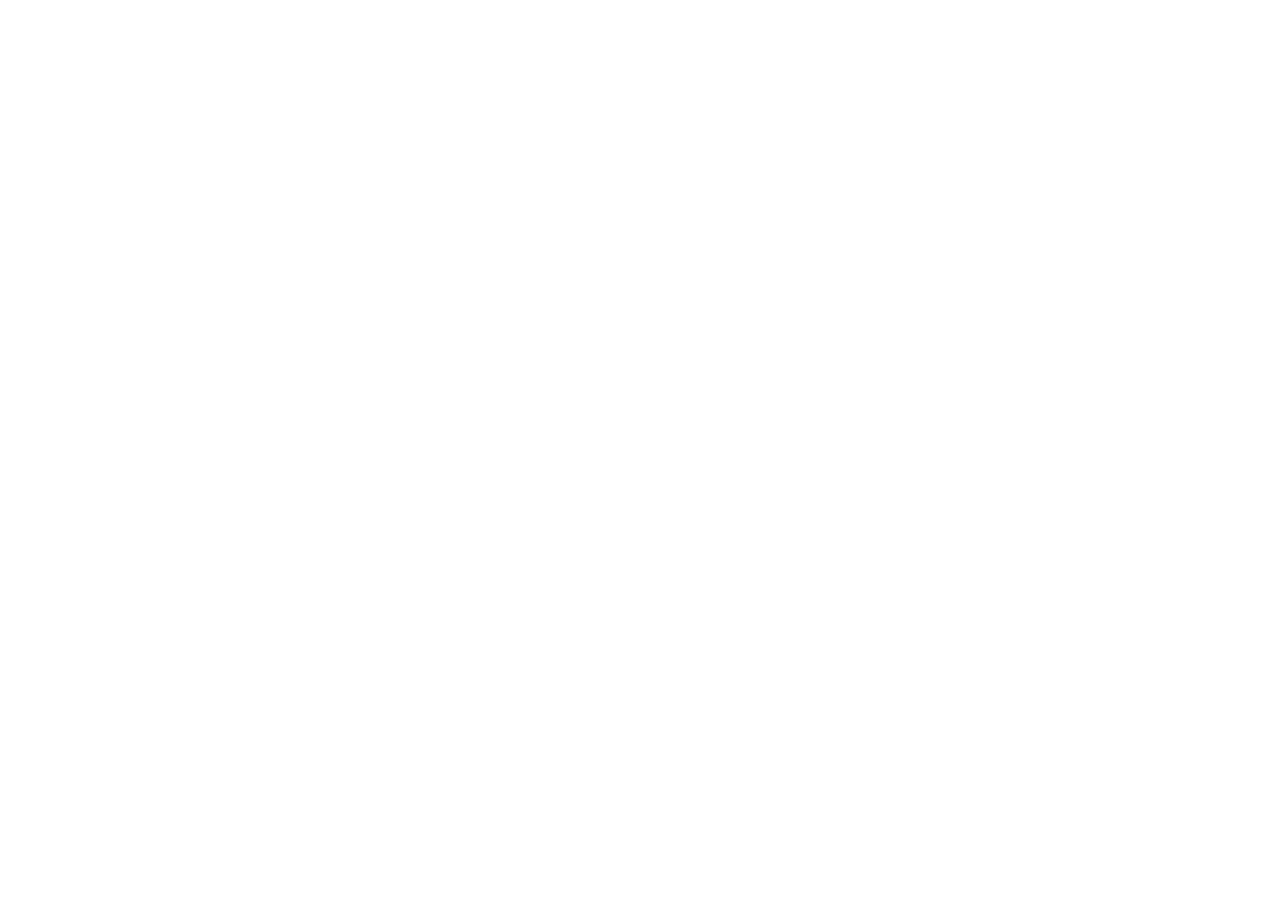
==== home.html @ 4c0e9969 "html head tag 첫번째시도" ====
<!DOCTYPE html>
<html lang="kr">
    <head>
        <title>My first website.</title>
        <!-- 글자 깨짐 방지(용도 더 알아봐야함)-->
        <meta charset="utf-8" />
        <!--웹사이트에 대한 설명-->
        <meta content="Hello everyone :)" name="description">
        <!--웹사이트의 아이콘(?)-->
        <link rel="shortcu icon" href="https://cdn-icons-png.flaticon.com/512/742/742751.png">
        <!--웹사이트가 공유되었을 때 보이는 이미지-->
        <meta property="og:image" content="https://cdn-icons-png.flaticon.com/512/3225/3225377.png">
    </head>
</html>
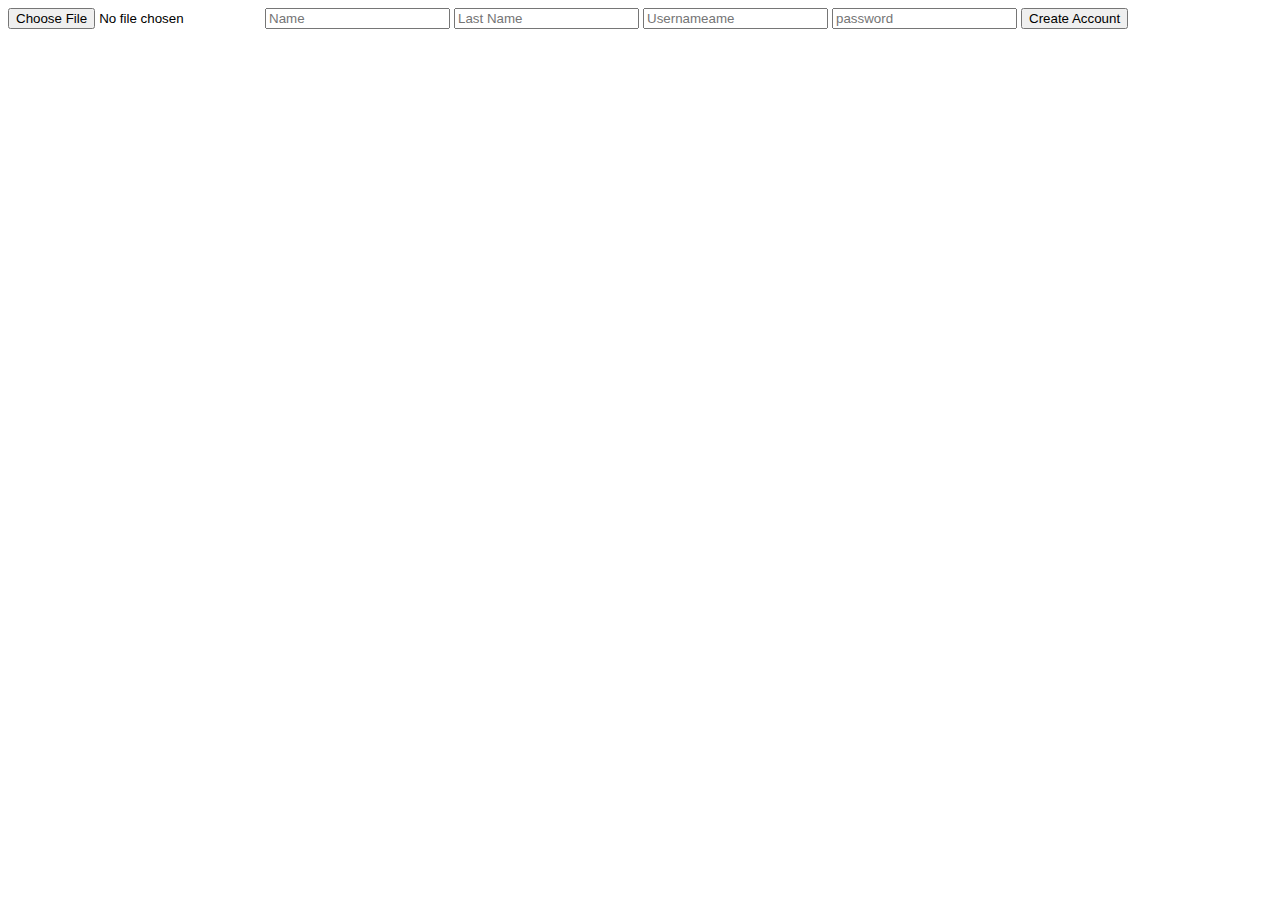
==== commit 16db49e1: "2일차" ====
--- a/home.html
+++ b/home.html
@@ -4,11 +4,16 @@
         <title>My first website.</title>
         <!-- 글자 깨짐 방지(용도 더 알아봐야함)-->
         <meta charset="utf-8" />
-        <!--웹사이트에 대한 설명-->
-        <meta content="Hello everyone :)" name="description">
-        <!--웹사이트의 아이콘(?)-->
-        <link rel="shortcu icon" href="https://cdn-icons-png.flaticon.com/512/742/742751.png">
-        <!--웹사이트가 공유되었을 때 보이는 이미지-->
-        <meta property="og:image" content="https://cdn-icons-png.flaticon.com/512/3225/3225377.png">
+        
     </head>
+    <body>
+        <form>
+            <input type="file"/>
+            <input placeholder="Name" type="text"/>
+            <input placeholder="Last Name"type="text"/>
+            <input placeholder="Usernameame"type="text"/>
+            <input placeholder="password"type="password"/>
+            <input type="submit" value="Create Account"/>
+        </form>
+    </body>
 </html>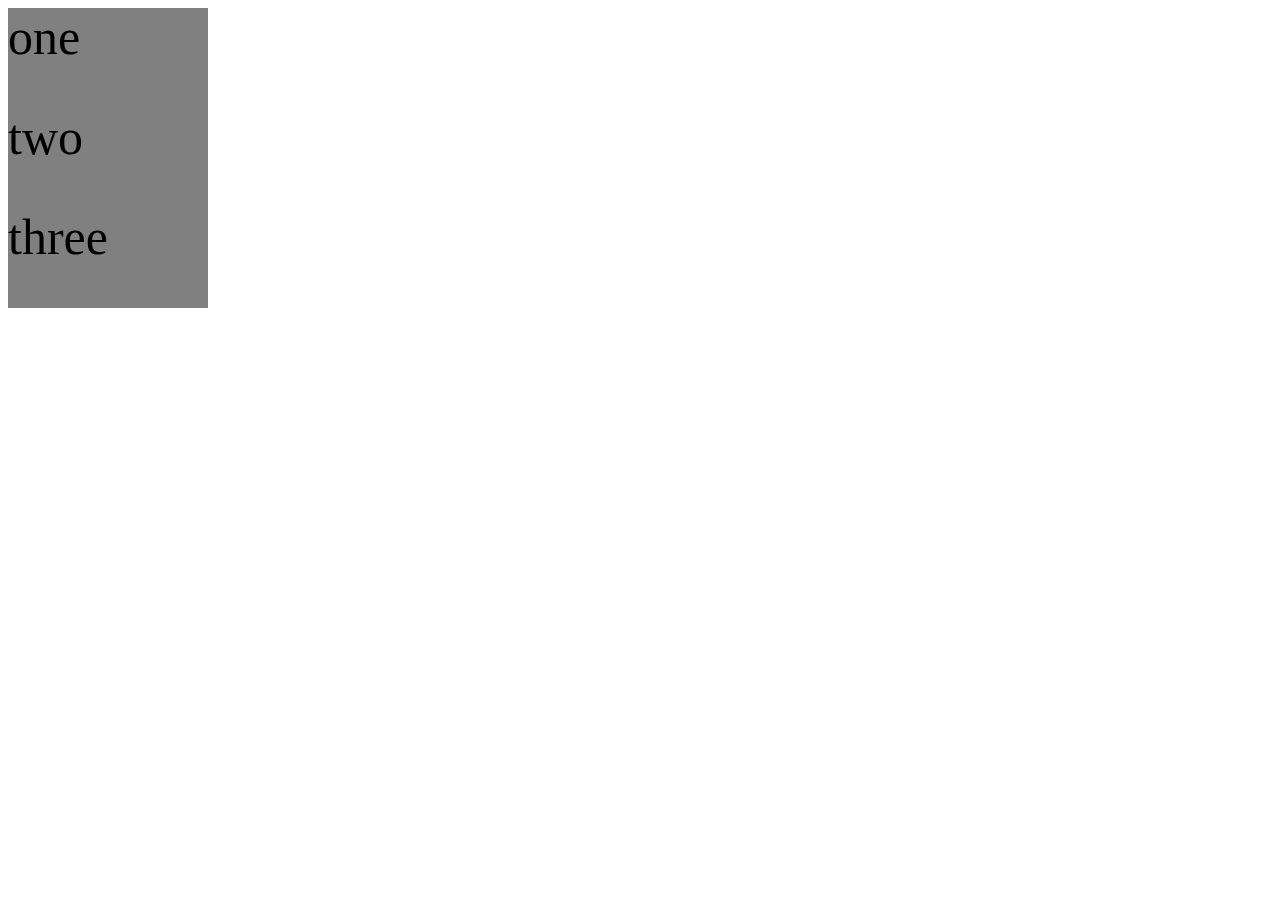
==== commit af50d860: "css start" ====
--- a/home.html
+++ b/home.html
@@ -3,17 +3,29 @@
     <head>
         <title>My first website.</title>
         <!-- 글자 깨짐 방지(용도 더 알아봐야함)-->
+        <link href="styles.css" rel="stylesheet" />
         <meta charset="utf-8" />
-        
+        <style>
+            div {
+                background-color: gray;
+                width: 200px;
+                height: 100px
+            }
+            span {
+                font-size: 50px;
+            }
+        </style>
     </head>
     <body>
-        <form>
-            <input type="file"/>
-            <input placeholder="Name" type="text"/>
-            <input placeholder="Last Name"type="text"/>
-            <input placeholder="Usernameame"type="text"/>
-            <input placeholder="password"type="password"/>
-            <input type="submit" value="Create Account"/>
-        </form>
+        <div>
+            <span>one</span>
+            
+        </div>
+        <div>
+            <span>two</span>
+        </div>
+        <div>
+            <span>three</span>
+        </div>
     </body>
 </html>--- a/styles.css
+++ b/styles.css
@@ -0,0 +1,3 @@
+h1 {
+    color: red;
+}
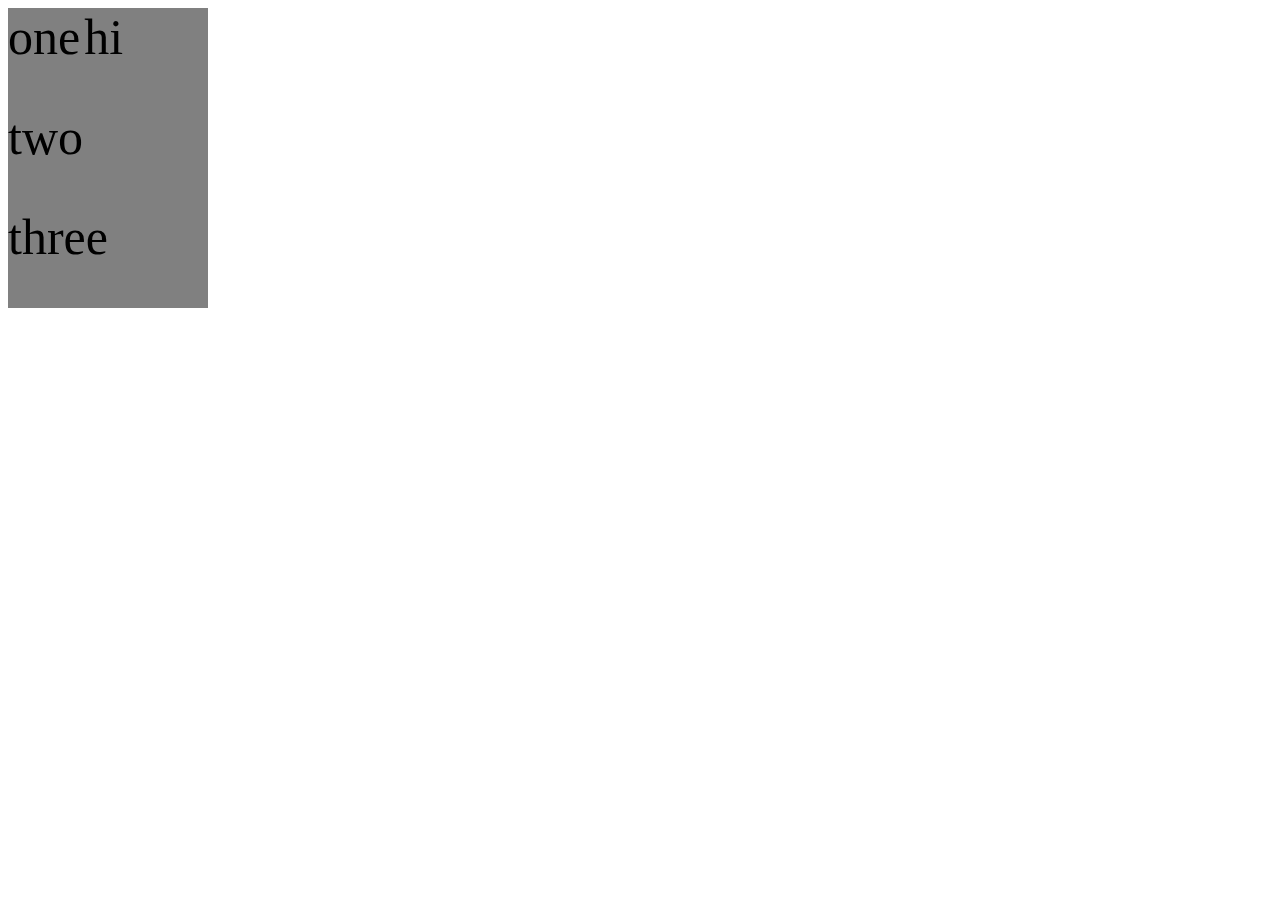
==== commit eb4f442c: "git ignore test" ====
--- a/home.html
+++ b/home.html
@@ -19,7 +19,7 @@
     <body>
         <div>
             <span>one</span>
-            
+            <span>hi</span>
         </div>
         <div>
             <span>two</span>
--- a/styles.css
+++ b/styles.css
@@ -1,3 +1,4 @@
 h1 {
     color: red;
+    background-color: blue;
 }
